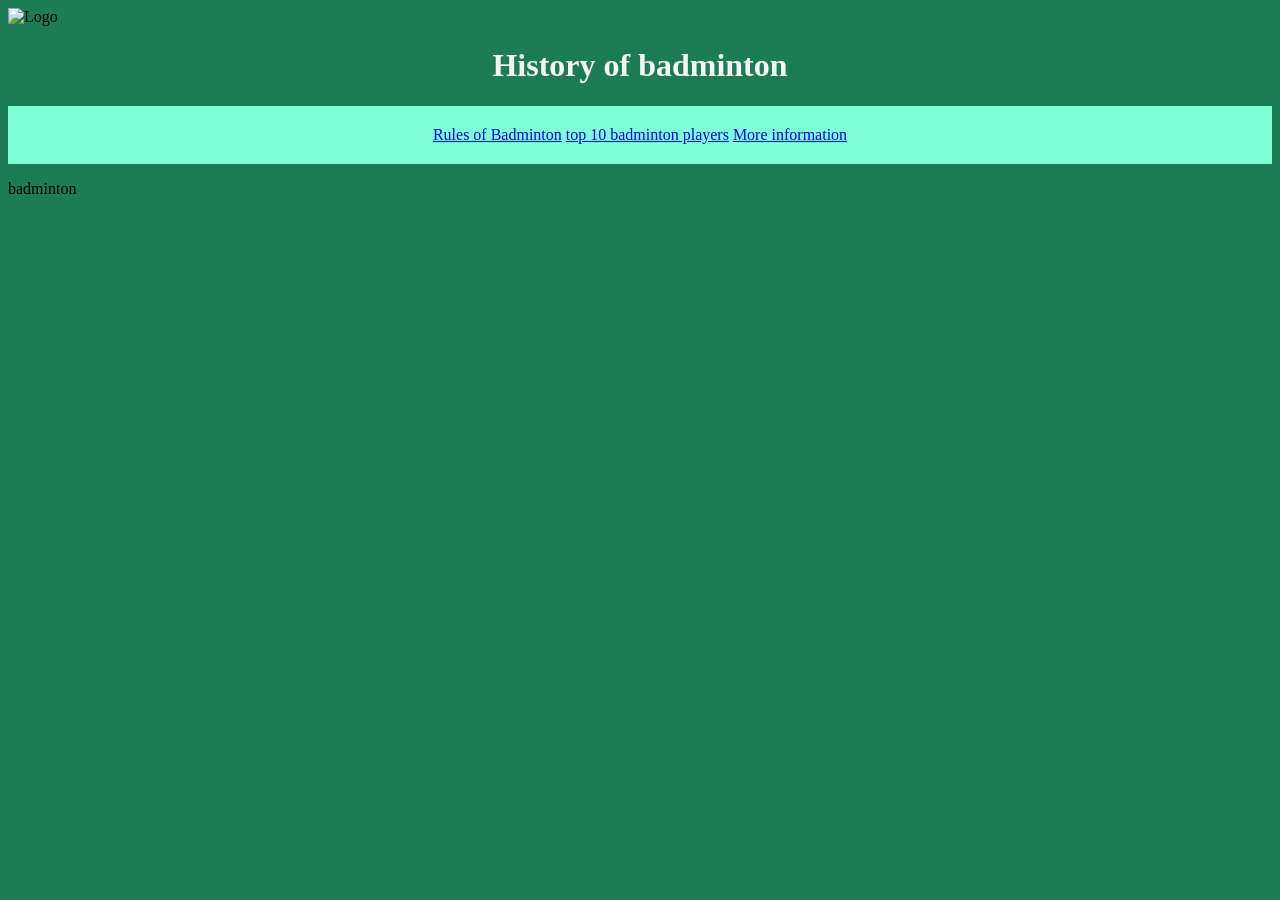
==== index.html @ 39cb6779 "doing content" ====
<!DOCTYPE html>

<html lang=en>
<link href="style.css" rel="stylesheet">
<head>

    <title>All About Badminton</title>

</head>

<body>  

    <img src="logo.gif" alt="Logo" style="width:100px; height:100px;">

    <h1>History of badminton</h1>


<div class="nav">
<a href="rules.html"> Rules of Badminton</a>
<a href="player.html"> top 10 badminton players</a>
<a href="more info"> More information</a>
</div>

<p>badminton</p>

</body>

</html>
---- style.css ----
body {
    background-color:#1C7C54;
  }
 header{
  background-color: rgb(38, 91, 236) 
 }
main{
  background-color: #254F93;
}

h1{
text-align: center;
color : whitesmoke;

}

.nav {
  text-align: center;
background-color: aquamarine;
padding: 20px;}
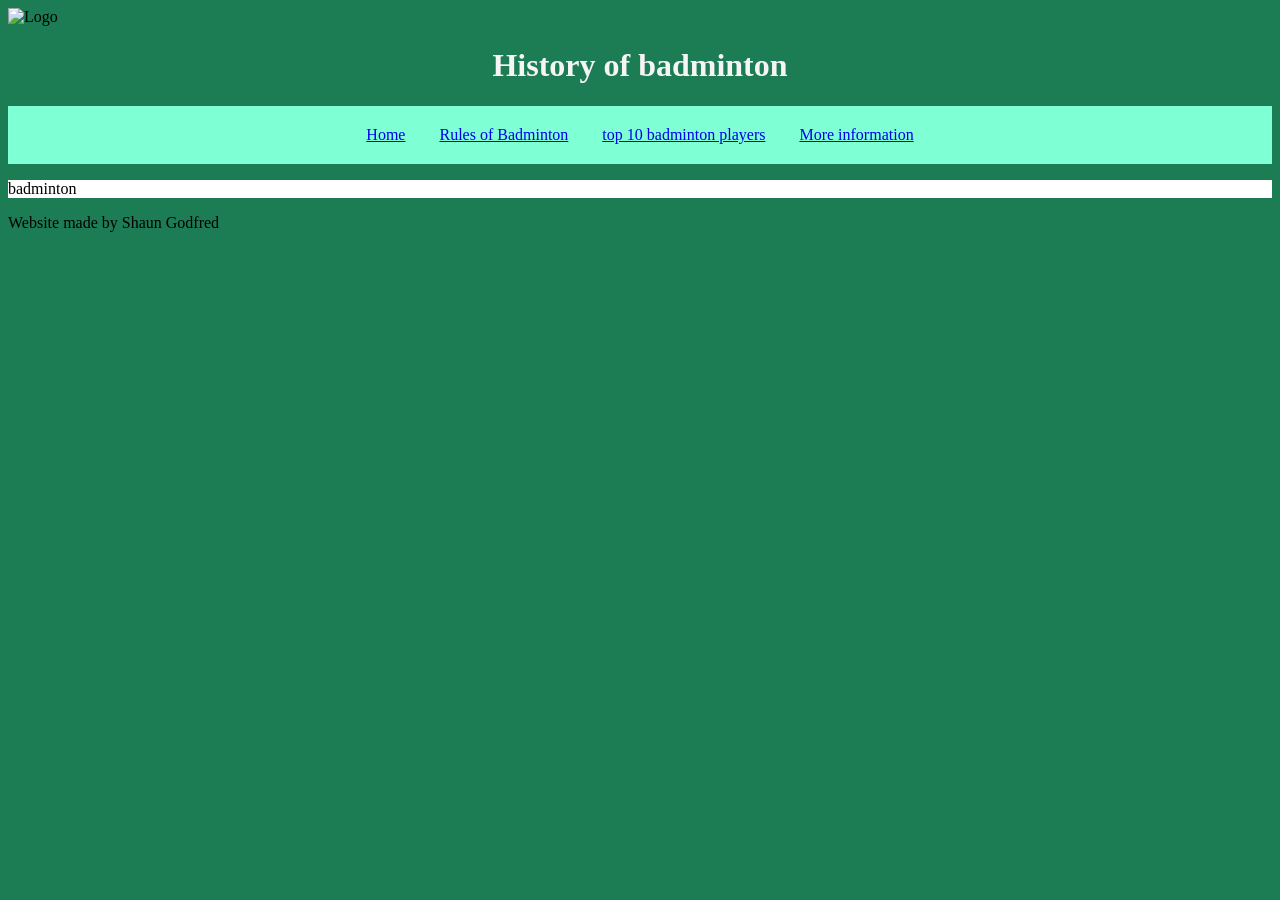
==== commit 1a6589d5: "changes" ====
--- a/index.html
+++ b/index.html
@@ -16,12 +16,19 @@
 
 
 <div class="nav">
+<a href="index.html"> Home</a>
+
 <a href="rules.html"> Rules of Badminton</a>
+
 <a href="player.html"> top 10 badminton players</a>
+
 <a href="more info"> More information</a>
+
 </div>
 
 <p>badminton</p>
+
+<footer> Website made by Shaun Godfred</footer>
 
 </body>
 
--- a/style.css
+++ b/style.css
@@ -17,4 +17,13 @@
 .nav {
   text-align: center;
 background-color: aquamarine;
-padding: 20px;}+padding: 20px;
+}
+
+a{
+margin: 15px;
+}
+
+p {
+  background-color: white;
+}
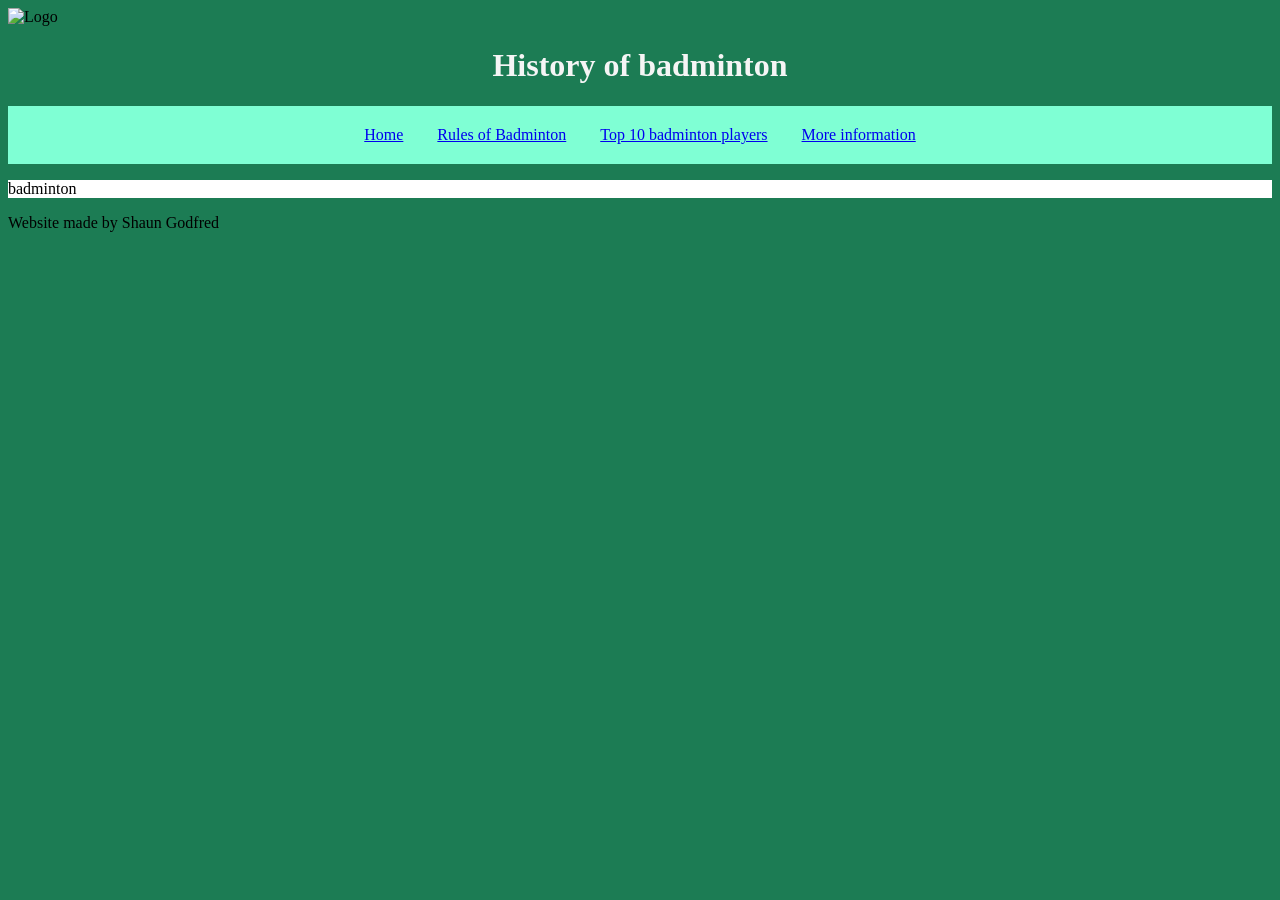
==== commit a917290d: "thank" ====
--- a/index.html
+++ b/index.html
@@ -20,7 +20,7 @@
 
 <a href="rules.html"> Rules of Badminton</a>
 
-<a href="player.html"> top 10 badminton players</a>
+<a href="player.html"> Top 10 badminton players</a>
 
 <a href="more info"> More information</a>
 
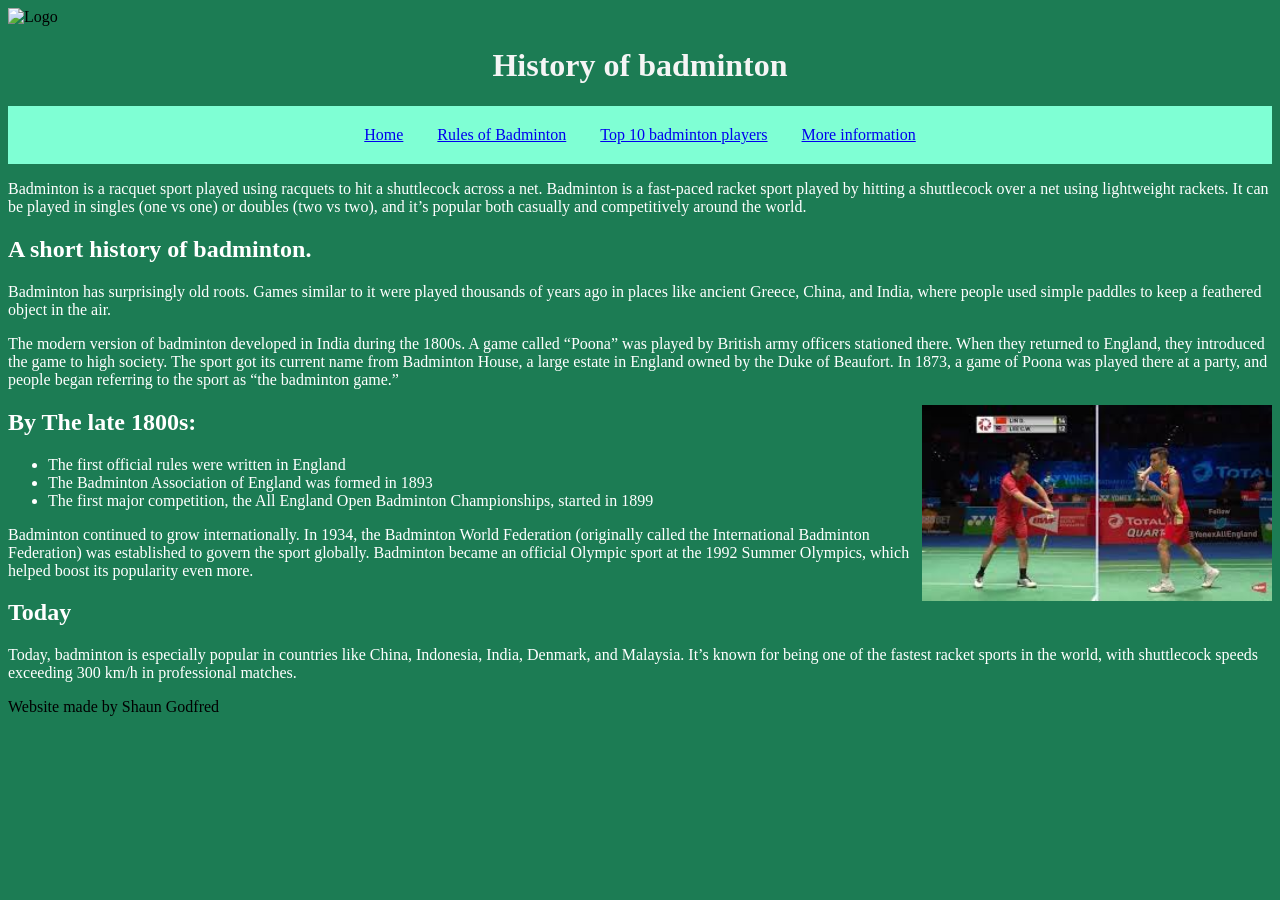
==== commit 19b70926: "almost" ====
--- a/index.html
+++ b/index.html
@@ -26,7 +26,35 @@
 
 </div>
 
-<p>badminton</p>
+<p>Badminton is a racquet sport played using racquets to hit a shuttlecock across a net. Badminton is a fast-paced racket sport played by hitting a shuttlecock over a net using lightweight rackets. It can be played in singles (one vs one) or doubles (two vs two), and it’s popular both casually and competitively around the world.
+
+<h2>A short history of badminton.</h2>
+
+<p>Badminton has surprisingly old roots. Games similar to it were played thousands of years ago in places like ancient Greece, China, and India, where people used simple paddles to keep a feathered object in the air.</p>
+
+<p>The modern version of badminton developed in India during the 1800s. A game called “Poona” was played by British army officers stationed there. When they returned to England, they introduced the game to high society.
+
+The sport got its current name from Badminton House, a large estate in England owned by the Duke of Beaufort. In 1873, a game of Poona was played there at a party, and people began referring to the sport as “the badminton game.”</p>
+
+<img src="badminton.jpg" alt="image" style="float: right; margin-left: 10px; width: 350px;">
+
+<h2>By The late 1800s:</h2>
+
+<ul>
+  <li>The first official rules were written in England</li>
+  <li>The Badminton Association of England was formed in 1893</li>
+  <li>The first major competition, the All England Open Badminton Championships, started in 1899</li>
+</ul>
+
+<p>Badminton continued to grow internationally. In 1934, the Badminton World Federation (originally called the International Badminton Federation) was established to govern the sport globally.
+
+Badminton became an official Olympic sport at the 1992 Summer Olympics, which helped boost its popularity even more.</p>
+
+<h2>Today</h2>
+
+<p>Today, badminton is especially popular in countries like China, Indonesia, India, Denmark, and Malaysia. It’s known for being one of the fastest racket sports in the world, with shuttlecock speeds exceeding 300 km/h in professional matches.</p>
+
+  
 
 <footer> Website made by Shaun Godfred</footer>
 
--- a/style.css
+++ b/style.css
@@ -13,7 +13,10 @@
 color : whitesmoke;
 
 }
-
+h2{
+  color: white;
+  text-align: left;
+}
 .nav {
   text-align: center;
 background-color: aquamarine;
@@ -25,5 +28,9 @@
 }
 
 p {
-  background-color: white;
+  color: white;
+}
+
+ul {
+  color: white;
 }
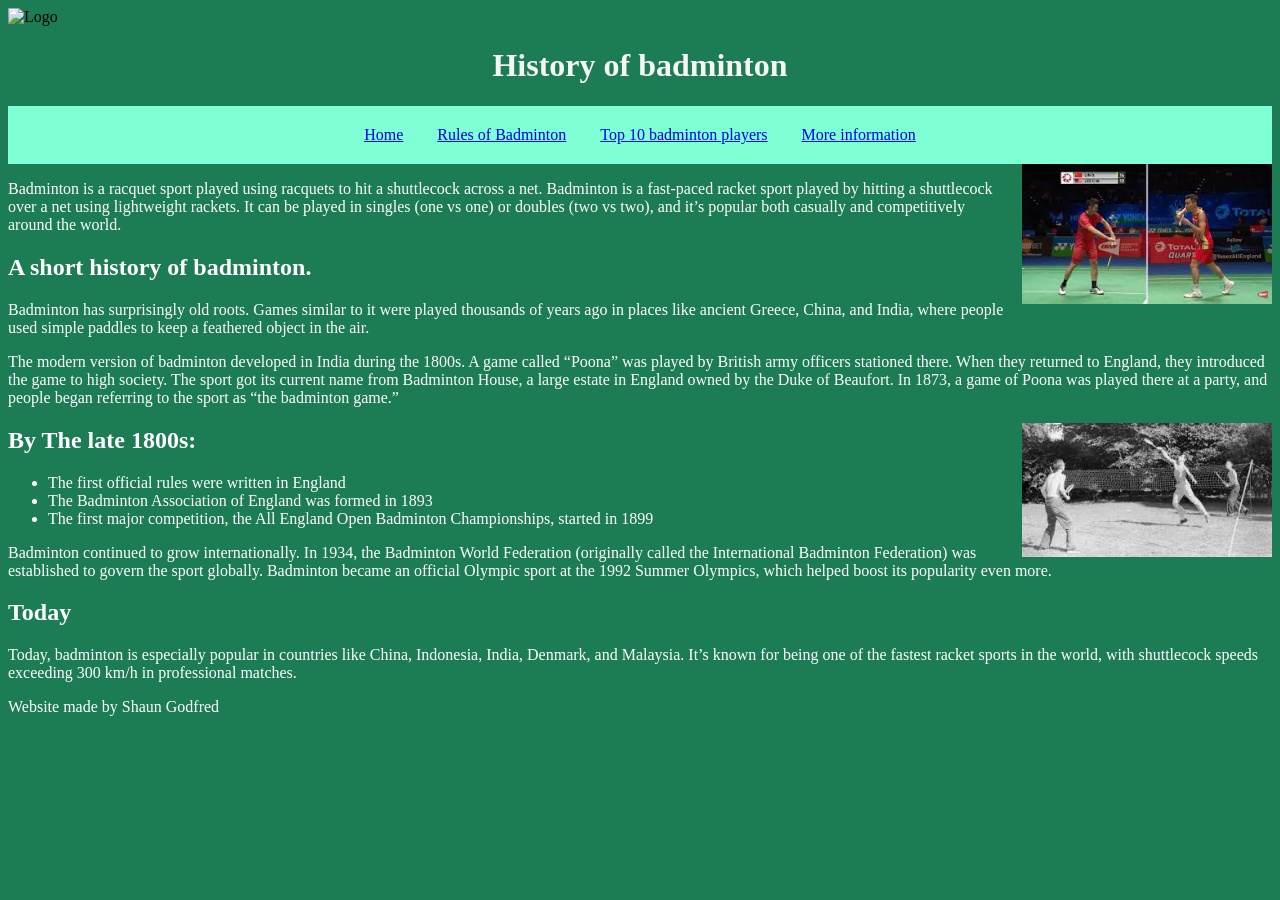
==== commit c929a7b1: "done" ====
--- a/index.html
+++ b/index.html
@@ -22,9 +22,11 @@
 
 <a href="player.html"> Top 10 badminton players</a>
 
-<a href="more info"> More information</a>
+<a href="more info.html"> More information</a>
 
 </div>
+
+<img src="badminton.jpg" alt="image" style="float: right; margin-left: 10px; width: 250px;">
 
 <p>Badminton is a racquet sport played using racquets to hit a shuttlecock across a net. Badminton is a fast-paced racket sport played by hitting a shuttlecock over a net using lightweight rackets. It can be played in singles (one vs one) or doubles (two vs two), and it’s popular both casually and competitively around the world.
 
@@ -36,7 +38,8 @@
 
 The sport got its current name from Badminton House, a large estate in England owned by the Duke of Beaufort. In 1873, a game of Poona was played there at a party, and people began referring to the sport as “the badminton game.”</p>
 
-<img src="badminton.jpg" alt="image" style="float: right; margin-left: 10px; width: 350px;">
+<img src="badminton 2.jpg" alt="image" style="float: right; margin-left: 10px; width: 250px;">
+
 
 <h2>By The late 1800s:</h2>
 
--- a/style.css
+++ b/style.css
@@ -33,4 +33,7 @@
 
 ul {
   color: white;
+}
+footer{
+  color: white;
 }
